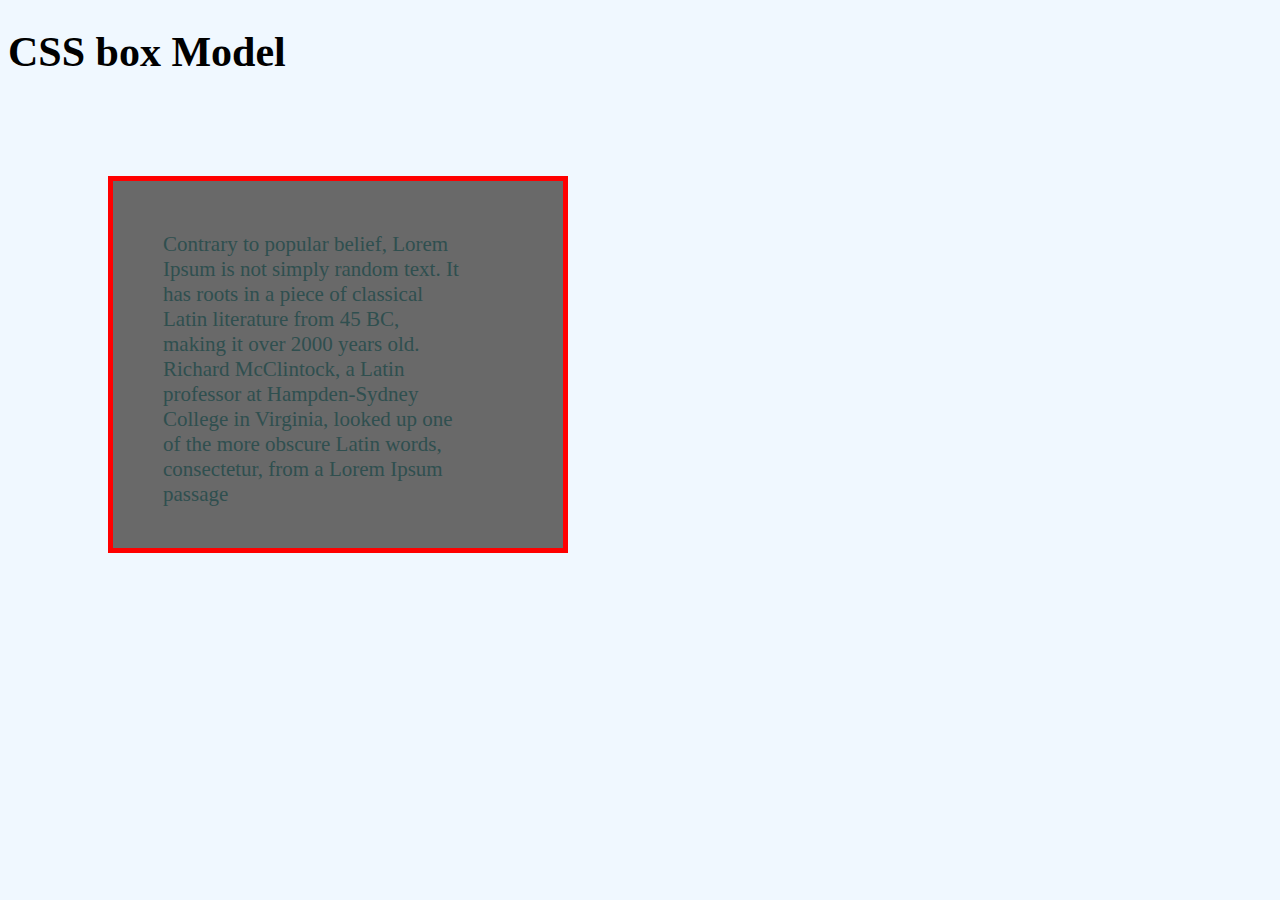
==== box.html @ 75ba5b7b "Learning box model" ====
<!DOCTYPE html>
    <html>
        <head>
            <link rel="stylesheet" href="css/style.css">
            <meta charset="utf-8">
            <title>My First Wesbsite</title>
        </head>
        <body>
            <h1>CSS box Model</h1>
            <div class="box">
                <p>Contrary to popular belief, Lorem Ipsum is not simply random text. It has roots in a piece of classical Latin literature from 45 BC, making it over 2000 years old. Richard McClintock, a Latin professor at Hampden-Sydney College in Virginia, looked up one of the more obscure Latin words, consectetur, from a Lorem Ipsum passage</p>



            </div>
    





        </body>
        </html>
---- css/style.css ----
body {
background-color: aliceblue;
color:black;
font-size: 21px;


}

p {
color:darkslategray
}

.main-body{
font-size: 20px;


}

.top-section {


}

.bottom-section {



}


span{

color: brown;
font-size: 40px;


}

/*this is the css box model
Margin
Border - requires width style color. width/colour default. style must be filled. can be done with one line. 
Padding
 */

.box{
background: dimgray;
width:300px;
margin:100px;
border-width: 5px;
border-color: red;
border-style:solid;
padding: 30px 100px 20px 50px;
      /*top right bottom left*/
}
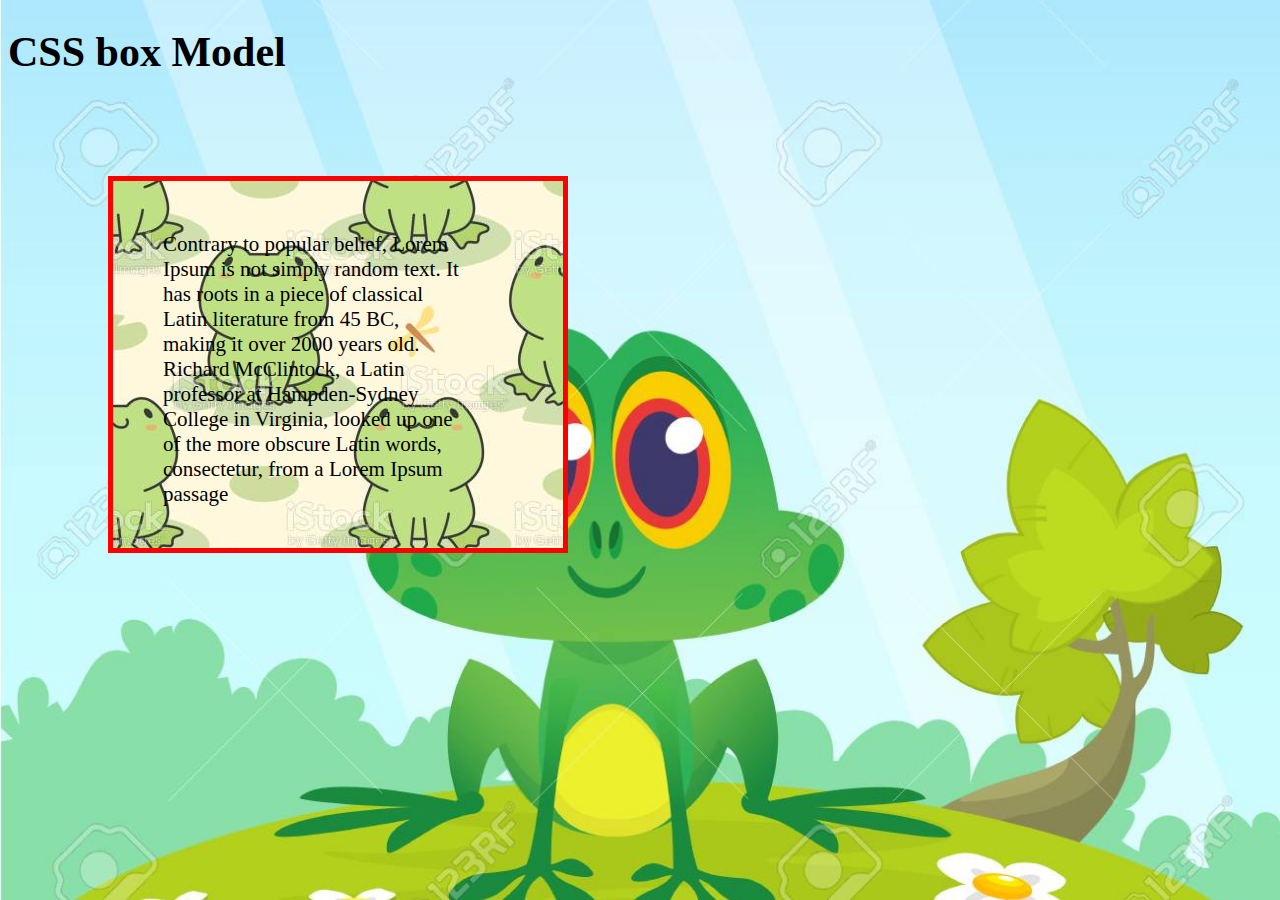
==== commit 8aa45a48: "Background images" ====
--- a/box.html
+++ b/box.html
@@ -3,13 +3,13 @@
         <head>
             <link rel="stylesheet" href="css/style.css">
             <meta charset="utf-8">
-            <title>My First Wesbsite</title>
+            <title>Box Model</title>
         </head>
         <body>
             <h1>CSS box Model</h1>
             <div class="box">
-                <p>Contrary to popular belief, Lorem Ipsum is not simply random text. It has roots in a piece of classical Latin literature from 45 BC, making it over 2000 years old. Richard McClintock, a Latin professor at Hampden-Sydney College in Virginia, looked up one of the more obscure Latin words, consectetur, from a Lorem Ipsum passage</p>
-
+                <p class="Test">Contrary to popular belief, Lorem Ipsum is not simply random text. It has roots in a piece of classical Latin literature from 45 BC, making it over 2000 years old. Richard McClintock, a Latin professor at Hampden-Sydney College in Virginia, looked up one of the more obscure Latin words, consectetur, from a Lorem Ipsum passage</p>
+                
 
 
             </div>
--- a/css/style.css
+++ b/css/style.css
@@ -2,7 +2,10 @@
 background-color: aliceblue;
 color:black;
 font-size: 21px;
-
+background-image:url(../images/frogbg.jpg);
+background-repeat:no-repeat;
+background-size:cover;
+background-position: center;
 
 }
 
@@ -43,12 +46,17 @@
  */
 
 .box{
-background: dimgray;
-width:300px;
-margin:100px;
-border-width: 5px;
-border-color: red;
-border-style:solid;
-padding: 30px 100px 20px 50px;
-      /*top right bottom left*/
+    background-image: url(../images/FROG.jpg);
+    color:red;
+    width:300px;
+    margin:100px;
+    border-width: 5px;
+    border-color: red;
+    border-style:solid;
+    padding: 30px 100px 20px 50px;
+       /*top right bottom left*/
+}
+.Test{
+    color:black;
+
 }